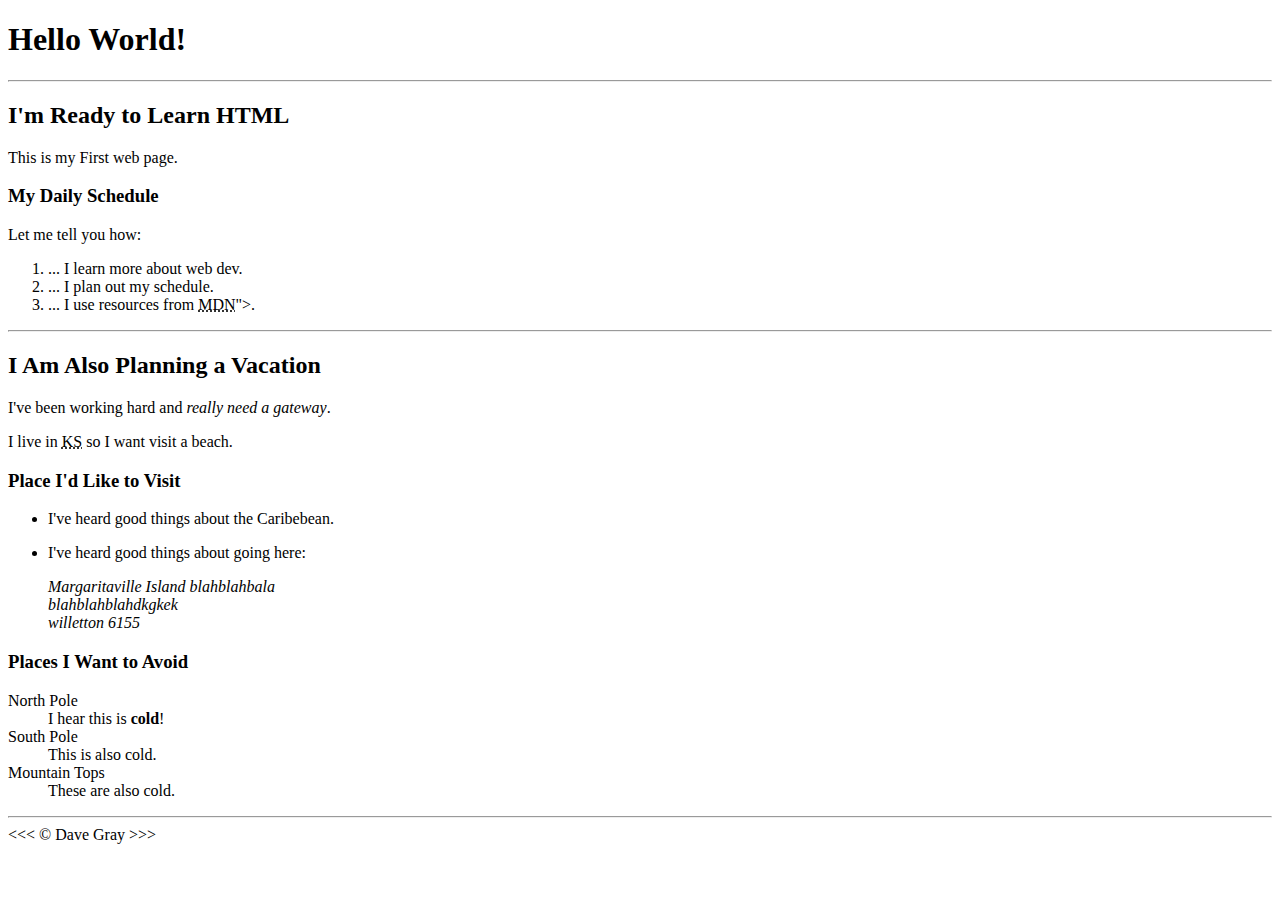
==== 05_lesson/index.html @ e1a66140 "chapter5" ====
<!DOCTYPE html>
<html lang="en">

<head>
    <meta charset="UTF-8">
    <meta name="author" content="Dave Gray">
    <meta name = "description" content="This page contains all the things I am learning how to create as I learn HTML">
    <title>My First Web Page</title>
    <link rel="icon" href="html5.png" type="image/x-icon">
    <link rel="stylesheet" href="main.css" type="text/css">
</head>
   

    <body>
        <h1>Hello World!</h1>

        <hr>

        <h2>I'm Ready to Learn HTML</h2>
        <p>This is my First web page.</p>

        <h3>My Daily Schedule</h3>
        <p>Let me tell you how:</p>
        <ol>
            <li>... I learn more about web dev.</li>
            <li>... I plan out my schedule.</li>
            <li>... I use resources from <abbr title="Mozilla Developer Network">MDN</abbr>">.</li>
        </ol>

        <hr>

        <h2>I Am Also Planning a Vacation</h2>
        <p>I've been working hard and <em>really need a gateway</em>.</p>
        <p>I live in <abbr title="Kansas">KS</abbr> so I want visit a beach.</p>

        <h3>Place I'd Like to Visit</h3>
        <ul>
        <li><p>I've heard good things about the Caribebean.</p></li>
        <li><p>I've heard good things about going here:</p>
        <address>
            Margaritaville Island blahblahbala
            <br>
            blahblahblahdkgkek
            <br>
            willetton 6155
        </address>
        </li>
    </ul>

        <!-- TODO: Add more places -->
        <h3>Places I Want to Avoid</h3>
       <dl>
            <dt>North Pole</dt>
            <dd>I hear this is <strong>cold</strong>!</dd>

            <dt>South Pole</dt>
            <dd>This is also cold.</dd>

            <dt>Mountain Tops</dt>
            <dd>These are also cold.</dd>
        </dl>
        <hr>
        &lt;&lt;&lt;  &copy; <a href="about.html"></a>Dave Gray &gt;&gt;&gt;
    </body>

</html>
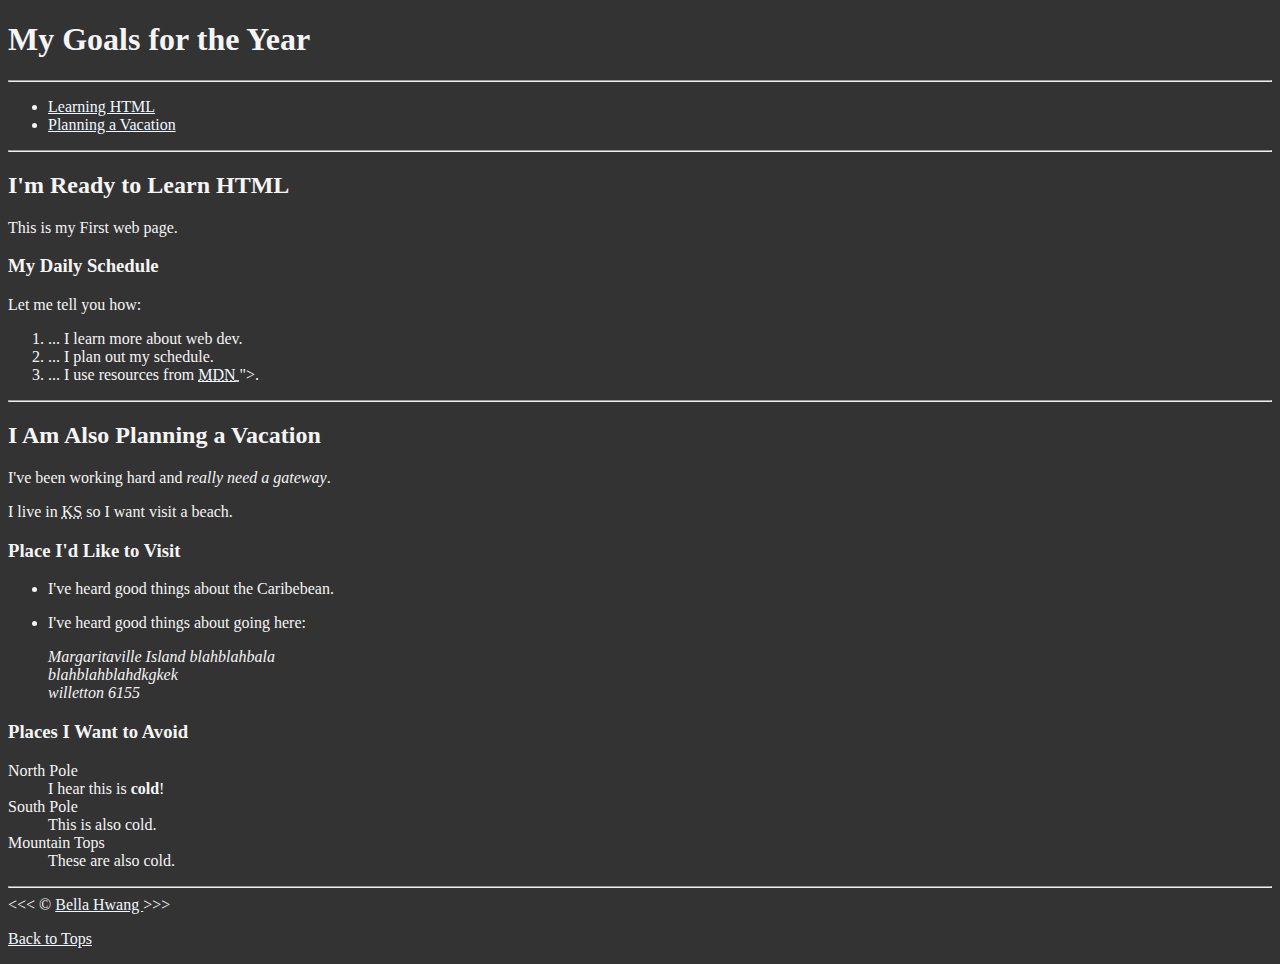
==== commit 0ea4002c: "chapter5" ====
--- a/05_lesson/index.html
+++ b/05_lesson/index.html
@@ -12,10 +12,24 @@
    
 
     <body>
-        <h1>Hello World!</h1>
+        <h1>My Goals for the Year </h1>
 
         <hr>
 
+        <nav>
+            <ul>
+                <li>
+                    <a href="#html">Learning HTML</a>
+                 
+                </li>
+                <li>
+                    <a href="#vacation">Planning a Vacation</a>
+                </li>
+            </ul>
+        </nav>
+
+        <hr>
+        <section id="html">
         <h2>I'm Ready to Learn HTML</h2>
         <p>This is my First web page.</p>
 
@@ -24,11 +38,13 @@
         <ol>
             <li>... I learn more about web dev.</li>
             <li>... I plan out my schedule.</li>
-            <li>... I use resources from <abbr title="Mozilla Developer Network">MDN</abbr>">.</li>
+            <li>... I use resources from <abbr title="Mozilla Developer Network">
+                <a href="https://developer.mozilla.org/">MDN</a>
+            </abbr>">.</li>
         </ol>
-
+    </section id="vacation">
         <hr>
-
+        <section>
         <h2>I Am Also Planning a Vacation</h2>
         <p>I've been working hard and <em>really need a gateway</em>.</p>
         <p>I live in <abbr title="Kansas">KS</abbr> so I want visit a beach.</p>
@@ -59,8 +75,13 @@
             <dt>Mountain Tops</dt>
             <dd>These are also cold.</dd>
         </dl>
+    </section>
+
         <hr>
-        &lt;&lt;&lt;  &copy; <a href="about.html"></a>Dave Gray &gt;&gt;&gt;
+        &lt;&lt;&lt;  &copy; <a href="about.html">Bella Hwang </a>&gt;&gt;&gt;
+        <p>
+            <a href="#">Back to Tops</a>
+        </p>
     </body>
 
 </html>
--- a/05_lesson/main.css
+++ b/05_lesson/main.css
@@ -0,0 +1,24 @@
+html {
+    font: size 22px
+}
+
+body {
+    background-color: #333;
+    color:whitesmoke;
+}
+
+
+a {
+    color: aliceblue;
+
+}
+
+a:visited {
+
+    color: lightgray;
+
+}
+
+a:hover, a:active {
+    color: #eee;
+}